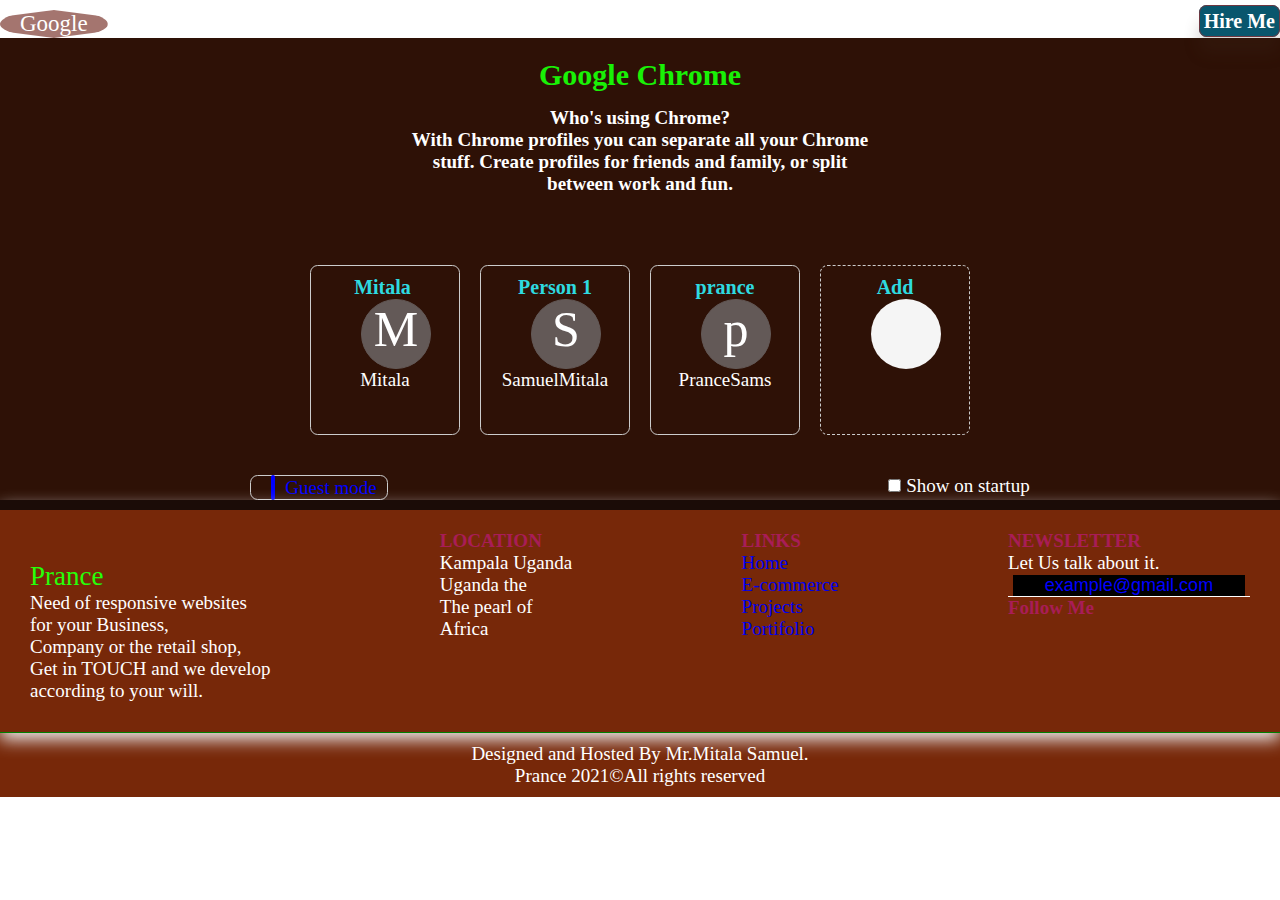
==== index.html @ e4475c05 "Add files via upload" ====
<!DOCTYPE html>
<html lang="en">

<head>
  <meta property="og:url" content="image/mi.jpg">
  <meta property="og:site" content="Were Samson">
  <meta property="og:title" content="https://www.weresamson.me">
  <link rel="stylesheet" href="prance.css">
  <meta charset="UTF-8">
  <meta http-equiv="X-UA-Compatible" content="IE=edge">
  <meta name="viewport" content="width=device-width, initial-scale=1.0">
  <title>Document</title>
  <link rel="stylesheet" href="https://use.fontawesome.com/releases/v5.15.4/css/all.css"
    integrity="sha384-DyZ88mC6Up2uqS4h/KRgHuoeGwBcD4Ng9SiP4dIRy0EXTlnuz47vAwmeGwVChigm" crossorigin="anonymous">
  <link href="css/fontawesome-all.css" rel="stylesheet">
</head>

<body>
  <div class="navbar">
    <div class="bars">Google</div>
    <div id="mySidenav" class="sidenav">
      <div class="close">
        <a href="javascript:void(0)" onclick="closeNav()">&times;</a>
      </div>
      <ul>
        <dl>
          <a class="menu-links" href="land.html">HOME</a>
        </dl>
        <dl>
          <a class="menu-links" href="port.html">PORTIFOLIO</a>
        </dl>
        <dl>
          <a class="menu-links" href="project.html">WORK</a>
        </dl>
        <a id="h1" href="sign.html" class="btn1">Hire Me</a><br>
        </a>
        </dl>
      </ul>
    </div>
    <span onclick="openNav()">
      <img class="sv" src="bars.svg" alt="" height="30px">
    </span>
    <div class="menu">
      <div class="links">
        <ul>
          <dl>
            <a class="menu-links" href="land.html">HOME</a>
          </dl>
          <dl>
            <a class="menu-links" href="#shop" id="#about">SHOP</a>
          </dl>
          <dl>
            <a class="menu-links" href="#delivery" id="#services">DELIVERY</a>
          </dl>
          <dl>
            <a class="menu-links" href="#about">ABOUT</a>
          </dl>
          <dl>
            <a class="menu-links" href="#contact" id="#contact">CONTACT</a>
          </dl>
          <dl>
            <a id="h1" href="#footer" class="btn1">Hire Me</a><br>
            </a>
          </dl>
        </ul>
      </div>
    </div>
  </div>
  <!-- end nav -->
  <div class="google">
    <i class="fa fa-facebook"></i>
    <div class="container1">
      <h3>Google Chrome</h3>
      <div class="google1">
        <i class="fas fa-chrome"></i>
        <section class="p2">
          <h1> Who's using Chrome?</h1>
          <p>With Chrome profiles you can separate all your Chrome stuff.
            Create profiles for friends and family, or
            split between work and fun.</p>
        </section>
      </div>
      <div class="google2">
        <section class="g">
          <section id="fas">
            <img class="fas" src="image/circle.svg" alt="">
            <img src="image/circle.svg" alt="">
            <img src="image/circle.svg" alt="">
          </section>
          <h2>Mitala</h2>
          <div class="log1" style="height: 70px;width: 70px;">M</div>
          <p>Mitala</p>
        </section>
        <section class="g">
          <section id="fas">
          </section>
          <h2>Person 1</h2>
          <div class="log1" style="height: 70px;width: 70px;">S</div>
          <p>SamuelMitala</p>
        </section>
        <section class="g">
          <h2>prance</h2>
          <div class="log1" style="height: 70px;width: 70px;">p</div>
          <p>PranceSams</p>
        </section>
        <section class="g1">
          <h2>Add</h2>
          <div class="log3">
          </div>
        </section>
      </div>
      <div class="g7">
        <section>
          <p class="go1">
            <i class="fas fa-user" id="fa"></i>
            <font>Guest mode</font>
          </p>
        </section>
        <section class="go2">
          <p><input type="checkbox"> Show on startup</p>
        </section>
      </div>
    </div>
    <!----------- footer------------------ -->
    <div class="footer" id="footer">
      <div class="footer1">
        <section>
          <span>
            <i class="fas fa-trophy"></i> <br>
            Prance</span>
          <P>
            Need of responsive websites <br>
            for your Business,
            <br> Company or the retail shop, <br>
            Get in TOUCH and we develop
            <br> according to your will.
          </P>
        </section>
        <section>
          <h2 class="h2">
            LOCATION
          </h2>
          <P>
            Kampala Uganda
          </P>
          <p>Uganda the <br>
            The pearl of <br>
            Africa</p>
        </section>
        <section>
          <h2 class="h2">
            LINKS
          </h2>
          <dl>
            <a class="menu-link" href="land.html" id="#home">Home</a>
          </dl>
          <dl>
            <a href="barbie.html" target="_blank" rel="noopener noreferrer">E-commerce</a>
          </dl>
          <dl>
            <a href="java.html" target="_blank" rel="noopener noreferrer">Projects</a>
          </dl>
          <dl>
            <a class="menu-link" href="port.html" target="_blank" rel="noopener noreferrer">
              Portifolio
            </a>
          </dl>
        </section>
        <section>
          <h2 class="h2">
            NEWSLETTER
          </h2>
          <p>Let Us talk about it.</p>
          </p>
          <i class="fa fa-envelope" id="arrow"></i>
          <input type="email" value="example@gmail.com" class="in">
          <i class="fa fa-arrow-right" id="arrow"></i>
          <hr color="white" size="1px">
          <ul class="follow-me">
            <h4 class="h2">Follow Me</h4>
            <dl class="follow">
              <a href="">
                <i class="fab fa-facebook"></i>
              </a>
            </dl>
            <dl class="follow">
              <a href="https://twitter.com/home?utm_source=homescreen&utm_medium=shortcut" target="_blank"
                rel="noopener noreferrer">
                <i class="fab fa-twitter"></i>
              </a>
            </dl>
            <dl class="follow">

              <a href="https://github.com/mitalasam/portifolio" target="_blank" rel="noopener noreferrer">
                <i class="fab fa-github"></i>
              </a>
            </dl>
            <dl class="follow">
              <a href="http://wa.me/message/7HZEAZAS34YTB1" target="_blank" rel="noopener noreferrer">
                <i class="fab fa-whatsapp"></i>
              </a>
            </dl>
          </ul>
        </section>
      </div>
      <hr color="green" size="1px">
      <p class="fo">
        Designed and Hosted By Mr.Mitala Samuel.
        <br> Prance 2021&copy;All rights reserved</h4>
    </div>
  </div>
  <script src="port.js"></script>
</body>

</html>
---- prance.css ----
/*--------------------------company---------------------------*/
*{
box-sizing: border-box;
margin: 0;
padding: 0;
scroll-behavior: smooth;
scroll-padding-top: 2rem;
list-style: none;
text-decoration: none;
font-size: 19px;
}
/* -----------------navbar------------------ */
.navbar{
   width: 100%;
   padding: 10px 0px;
   display: flex;
   justify-content: space-between;
   }
   .sv{
   display: none;
   }
   /*---------- menu-------- */
   .sidenav{
   height: 0%;
   width: 100%;
   position: fixed;
   z-index: 1;
   top: 0;
   left: 0;
   color: red;
  background: #0e0e0df3; /* Black background with 0.5 opaity---*/
   overflow-y: hidden;
   transition: 1s;
   }
   .sidenav .closebtn{
   position: absolute;
   top: 20px;
   right: 45px;
   }
   .sam1{
      width: 150px;
       height: 150px;
       border-radius: 50%;
     }
   /* -------------menu------- */
   .links ul{
   color: white;
   display: flex;
   }
   .menu-links{
   font-weight: bolder;
   font-family: 'Franklin Gothic Medium', 
   'Arial Narrow', Arial, sans-serif;
   width: 100%;
   margin: 10px;
   color: white;
   font-size: 16px;
   border-radius: 0.4rem;
   padding: 5px 20px;
   }
   .h3{
      color: rgb(77, 200, 184);
      font-size: 28px;
      font-weight: bolder;
      border: 1px solid wheat;
      text-align: center;
   }
   .menu-links:hover{
      color: white;
      margin: 10px;
      background: rgb(8, 8, 8); /* Fallback color */
      background: rgba(165, 6, 152, 0.6); /* Black background with 0.5 opaity---*/
      }
   .sv{
   cursor: pointer;
   }
/*---------------------home----------*/
.home{
font-size: 19px;
display: grid;
width: 100%;
color: white;
background-image: linear-gradient(to bottom,
rgb(118, 119, 119) 20%,rgb(38, 247, 230) 50%,rgb(0, 204, 255) 100%);
}
.hype{
   height: 410px;
   width: 400px;
   border-radius: 50%;
   color: white;
   font-family: 'Franklin Gothic Medium', 
'Arial Narrow', Arial, sans-serif;
   padding: 35px;
   background-color: white;
   }
.experience{
padding: 10px;
margin-left: 0px;
background: rgb(243, 240, 240);
 background: rgba(3, 5, 5, 0.5);
}
.box2 {
   background: rgb(243, 240, 240);
   background: rgba(177, 17, 17, 0.5);
   align-items: center;
   padding: 10px;
  color: white;
   width: 435px;
   font-size: 19px;
   }
 .box1{
    align-items: center;
    background-image: url(image/ecom.webp);
    background-repeat: no-repeat;
    background-size: cover;
   height: 700px;
 }
    .section {
      background: rgb(0, 0, 0); /* Fallback color */
      background: #07070780; /* Black background with 0.5 opacity */
      position: absolute;
       color: white;
       height: 700px;
       font-size: 20px;
      width: 100%;
      padding: 20px;
    }
.left{
width: 100%;
padding: 10px;
justify-content: space-between;
display: flex;
transition: all 0.8s;
}
/* ------------------contact----------------- */
.contact{
   width: 100%;
   justify-content: center;
  }
 .contact1{
   background-color: rgb(252, 245, 245);
   color: #a813ad;
   box-shadow: 0px 8px 16px 0px rgb(230, 220, 210);
  display: flex;
  width: 100%;
  justify-content: space-between;
  color: black;
  font-size: 20px;
  text-align: center;
  }
  .name{
    width: 50%;
   background-color: rgb(252, 245, 245);
  }
  .submit{
    width: 50%;
   background-color: rgb(252, 245, 245);
  }
.input{
height: 30px;
text-align: center;
color: blue;
outline: none;
border: none;
background-color: black;
font-size: 18px;
box-shadow: 0px 8px 16px 0px rgb(29, 23, 18);

border: none;
background-color: white;
outline: none;
font-size: 18px;
width: 250px;

}

.input1{
background-color: black;
text-align: center;
color: blue;
outline: none;
border: none;
font-size: 19px;
box-shadow: 0px 8px 16px 0px rgb(126, 109, 96);
}
.headings{
padding: 20px;
font-size: 24px;
color: rgb(168, 29, 87);
text-align: center;
}
.l{
   -webkit-clip-path: polygon(50% 0%, 100% 25%, 100% 75%, 50% 100%, 0% 75%, 0% 25%); 
    clip-path: polygon(50% 0%, 100% 25%, 100% 75%, 50% 100%, 0% 75%, 0% 25%);
   border-radius: 50%;
   font-family: 'Franklin Gothic Medium', 
   'Arial Narrow', Arial, sans-serif;
padding: 5px;
   width: 120px;
  text-align: center;
   border: 3px solid white;
}
.h1{
   font-family: 'Franklin Gothic Medium', 
   'Arial Narrow', Arial, sans-serif;
   color: rgb(41, 178, 212);
   font-size: 25px;
   text-align: center;
}
.h{
   color: tomato;
}

span{
   font-size: 27px;
   color: rgb(38, 255, 9);
}
.see{
font-size: 4rem;
color: rgb(226, 72, 218);
padding: 10px;
}
.btn{
   border-radius: 0.4rem;
   width: 100px;
   padding: 4px;
   font-size: 20px;
   color: white;
   font-weight: bolder;
   border: 1px solid pink;
   box-shadow: 0px 17px 16px 0px rgba(65, 44, 31, 0.2);
   }
.btn:hover{
border-radius: 0.4rem;
background-color: rgb(37, 46, 44);
color: rgb(58, 21, 14);
}
.btn1{   
border-radius: 0.4rem;
width: 100px;
background-color: rgb(9, 86, 109);
padding: 4px;
font-size: 20px;
color: white;
font-weight: bolder;
border: 1px solid rgb(112, 55, 65);
box-shadow: 0px 17px 16px 0px rgba(65, 44, 31, 0.2);

}
.btn1:hover{
box-shadow: 0px 8px 16px 0px rgba(34, 19, 247, 0.2);
background-color: rgb(37, 206, 228);
transition: 0.4s all ease-in-out;
border-radius: 0.4rem;
color: rgb(131, 24, 24);
}
/* ---------------------footer------------------------------------- */
.footer{
   font-size: 18px;
color: white;
width: 100%;
display: grid;
background: rgb(0, 0, 0); /* Fallback color */
background: #07070780; /* Black background with 0.5 opacity */
}
.fo{
text-align: center;
padding: 10px;
}
.footer1{
justify-content: space-between;
display: flex;
padding: 30px;
color: white;
box-shadow: 0px 8px 16px 0px rgb(235, 232, 234);
}
.pro{
width: 50px;
}
.in{
border: none;
color: blue;
background-color: black;
outline: none;
text-align: center;
font-size: 18px;
}
.images{
   margin: 20px;
}
.img{
   width: 400px;
}
.h{
   font-size: 28px;
   padding-left: 30px;
   color: red;
   text-align: center;
}
.h2{
font-size: 19px;
color: rgb(168, 29, 87);

}
.follow-me{
border-radius: 20px;
display: flex;
}
.follow {
margin: 10px;
color: whitesmoke;
padding: 4px;
display: flex;
}
.follow a{
color: whitesmoke;
border-radius: 15px;
box-shadow: 0px 5px 3px 0px rgb(9, 5, 240);
}
.follow a:hover{
color: rgb(245, 181, 7);
}
/* ------------------google---------------- */
.google{
   background-color: rgb(230, 72, 10);
   }
   .google1{
   display: grid;
   justify-content: center;
   }
   h3{
      color: rgb(25, 241, 6);
      padding: 10px;
      text-align: center;
      font-size: 30px;
   }
   .p2{
   color: white;
   padding-bottom: 30px;
   font-size: 1rem;
   margin-left: 400px;
   margin-right: 400px;
   text-align: center;
   font-weight: bolder;
   }
   .google2{
   display: flex;
   padding: 30px;
   justify-content: center;
   }
   .g{
   border: 1px solid #ccc;
   border-radius: 0.4rem;
   padding: 10px;
   margin: 10px;
   width: 150px;
   height: 170px;
   justify-content: center;
   text-align: center;
   }
   .g7{
   display: flex;
   justify-content: space-around;
   }
   
   .log{
 font-size: 20px;
 font-family: 'Franklin Gothic Medium', 
 'Arial Narrow', Arial, sans-serif;
font-weight: bolder;
   }
   .log1{
   margin-left: 40px;
   font-size: 50px;
   background-color: rgb(99, 89, 87);
   font-weight: 500;
   border: 1px solid  rgb(99, 89, 87);
   border-radius: 50px;
   color: white;
   }
   .log2 p{
color: white;
      }
   .log2{
   border-radius: 70px;
   }
   .go1{
   border: 1px solid #ccc;
   border-radius: 0.4rem;
   font-weight: 500;
   text-align: center;
   justify-content: center;
   display: block;
   font-size: 20px;
   padding-left: 20px;
   }
   #fa{
   color: white;
   width: 25px;
   padding: 2px;
   height: 25px;
   border-radius: 30px;
   background-color: blue;
   }
   font{
   color: blue;
   padding: 10px;
   }
   #fas{
   float: right;
   display: flex;
   flex-direction: column;
   justify-content: space-between;
   }
   .fas{
   width: 5px;
   height: 5px;
   font-weight: 200;
   color: rgb(175, 10, 10);
   }
   .log3{
   border: none;
   border-radius: 70px;
   background-color: whitesmoke;
   height: 70px;
   width: 70px;
   margin-left: 40px;
   }
   .log4{
   color: tomato;
   }
   .g1{
      color: white;
   border: 1px dashed #ccc;
   border-radius: 0.4rem;
   padding: 10px;
   margin: 10px;
   width: 150px;
   height: 170px;
   justify-content: center;
   text-align: center;
   }
   h2{
      color: rgb(46, 218, 224);
   font-weight: bolder;
   font-size: 20px;
   font-family: Georgia, 'Times New Roman', Times, serif; 
   }
   .go2{
   font-size: 17px;
   font-weight: 200;
   color: white;
   }
   /* ------------clock---------- */
   .bars{
      background: rgb(8, 8, 8); /* Fallback color */
      background: rgba(104, 25, 15, 0.6); /* Black background with 0.5 opaity---*/
    padding: 1px 20px;
    border-radius: 60%;
    color: white;
    font-size: 23px;
    cursor: pointer;
    webkit-clip-path: polygon(50% 0%, 100% 25%, 100% 75%, 50% 100%, 0% 75%, 0% 25%);
    clip-path: polygon(50% 0%, 100% 25%, 100% 75%, 50% 100%, 0% 75%, 0% 25%);
    }
   .frame{
   text-align: center;
   background-image: linear-gradient(to right,rgb(113, 167, 51) 10%, rgb(204, 204, 28) 40%,rgb(209, 145, 145) 60%, rgb(99, 228, 99));
   padding: 30px;
   color: white;
   border: 9px groove rgb(219, 135, 8);
   align-items: center;
   }
   /*--------------- music------------ */
   .container{
   margin: 0;
   width: 100%;
   background-image: url(image/music2.jpeg);
   background-repeat: no-repeat;
   background-size: cover;
   background-position: center;
   }
   .container1{
      height: 100%;
      justify-content: space-between;
      background: #000000; /* Fallback color */
      background: #070606d3; /* Black background with 0.5 opacity */
      position: static;
       color: white;
       font-size: 20px;
      width: 100%;
      padding: 10px 0px;
      margin: -10px 0px -10px;
      }
   .real{
   font-size: 60px;
   color: white;
   letter-spacing: 1px;
   }
   #icon{
   width: 80px;
   cursor: pointer;
   }
   .Music{  
   top: 0px;
   display: flex;
   justify-content: space-between;
   padding: 30px;
   }
   .play{
   padding: 50px;
   font-size: 30px;
   color: white;
   font-weight: 200;
   padding: 30px;
   }
/*-----------end@media-------------- */
@media (max-width: 960px) {
   .navbar{
      width: 100%;
      overflow: hidden;
      display: flex;
      justify-content: space-between;
      text-align: center;
      }
      .sv{
      display: block;
      float: right;
      margin: 3px 25px;
      color: white;
      }
      .menu{
      display: none;
      }
      .close{
      color: #aaa;
      display: block;
      font-size: 38px;
      font-weight: bolder;
      }
      .close:hover,
      .close:focus
      {
      color: rgb(129, 15, 15);
      text-decoration: none;
      cursor: pointer;
      }
      .menu-links{
        text-align: justify;
      font-size: 18px;
      font-family: 'Franklin Gothic Medium', 
      'Arial Narrow', Arial, sans-serif;
      display: grid;
      border: none;
      }
      .menu-links:hover{
        text-align: center;
      color: rgb(255, 72, 0);
      transition: 0.5s all ease-in-out;
      }
.left{
   display: grid;
   padding: 0px;
}
.box2 {
   background: rgb(243, 240, 240);
   background: rgba(177, 17, 17, 0.5);
   color: white;
   font-size: 19px;
   width: 400px;
   }
.home{
padding-left: 40px;
}
.img{
width: 400px;
padding: 20px;
}
.see{
   font-size: 35px;
}
.container{
   margin: 0;
   /* background-image: url(image/music1.jpeg); */
   width: 100%;
   background-image: url(image/music2.jpeg);
   background-repeat: no-repeat;
background-origin: content-box;
   background-position: center;
   }
.experience{
  width: 370px;
 color: white;
 background: rgb(243, 240, 240);
 background: rgba(3, 5, 5, 0.5);
 padding: 90px;
 }
 .container1{
height: 100%;
}
 .box{
    padding: 0px;
 }
 .hype{
  height: 410px;
  width: 400px;
  border-radius: 50%;
  color: white;
  padding: 35px 10px;
  }
   /* ------------------contact----------------- */
.contact1{
   background-color: white;
   display: grid;
   margin: auto;
   width: 100%;
   align-items: center;
   text-align: center;
   }
   .contact{
    background-color: white;
    display: grid;
    color: rgb(112, 22, 22);
    margin: auto;
    }
    .name{
      color: rgb(122, 107, 107);
      padding: 10px;
      width: 100%;
     background-color: rgb(252, 245, 245);
    }
    .submit{
      width: 100%;
     background-color: rgb(252, 245, 245);
    }
/* -----------------footer----------- */
.footer1{
width: 100%;
display: grid;
color: white;
}
.google2{
display: grid;
padding: 30px;
justify-content: center;
}
.p2{
padding-bottom: 30px;
font-size: 1rem;
margin-left: 10px;
margin-right: 10px;
justify-content: center;
font-weight: bolder;
}
.l{
   margin: auto 40px;
}
.Music{ 
display: flex;
flex-direction: column;
margin-bottom: 40px;
}
#clock{
margin: 30px 10px;
}
}
    /* The Modal (background) */
    .modal {
      display: none; /* Hidden by default */
      position: fixed; /* Stay in place */
      z-index: 1; /* Sit on top */
      left: 0;
      top: 0;
      width: 100%; /* Full width */
      height: 100%; /* Full height */
      overflow: auto; /* Enable scroll if needed */
       padding-top: 60px;
      
      }
      
      /* Modal Content/Box */
      .modal-content {
       background: linear-gradient(to right top,
       #65dfc9,#6cdbeb);
         margin: 5px auto; /* 15% from the top and centered */
      border: 1px solid #888;
      width: 80%; /* Could be more or less, depending on screen size */
      }
      
      /* The Close Button */
      .close {
      /* Position it in the top right corner outside of the modal */
      position: absolute;
      right: 25px;
      top: 0;
      color: #000;
      font-size: 35px;
      font-weight: bold;
      }
      #arrow{
         color: white;
         padding-left: 5px;
         cursor: pointer;
      }
      #arrow:hover{
         padding-left: 15px;
      }
      /* Close button on hover */
      .close:hover,
      .close:focus {
      color: red;
      cursor: pointer;
      }
      
      /* Add Zoom Animation */
      .animate {
      -webkit-animation: animatezoom 0.6s;
      animation: animatezoom 0.6s
      }
      
      @-webkit-keyframes animatezoom {
      from {-webkit-transform: scale(0)}
      to {-webkit-transform: scale(1)}
      }
      
      @keyframes animatezoom {
      from {transform: scale(0)}
      to {transform: scale(1)}
      }
     
      .row {
       display: -ms-flexbox; /* IE10 */
       display: flex;
       -ms-flex-wrap: wrap; /* IE10 */
       flex-wrap: wrap;
       margin: 0 -16px;
     }
     
     .col-25 {
       -ms-flex: 25%; /* IE10 */
       flex: 25%;
     }
     
     .col-50 {
       -ms-flex: 50%; /* IE10 */
       flex: 50%;
     }
     
     .col-75 {
       -ms-flex: 75%; /* IE10 */
       flex: 75%;
     }
     
     .col-25,
     .col-50,
     .col-75 {
       padding: 0 16px;
     }
     .contain {
      padding: 5px 20px 15px 20px;
       border: 1px solid lightgrey;
       border-radius: 3px;
     }
     input[type=text] {
       width: 100%;
       margin-bottom: 20px;
       padding: 12px;
       border: 1px solid #ccc;
       border-radius: 3px;
     }
     label {
       margin-bottom: 10px;
       display: block;
     }
     .icon-container {
       margin-bottom: 20px;
       padding: 7px 0;
       font-size: 24px;
     }
   span.price {
       float: right;
       color: grey;
     }
     
     /* Responsive layout - when the screen is less than 800px wide, make the two columns stack on top of each other instead of next to each other (and change the direction - make the "cart" column go on top) */
     @media (max-width: 800px) {
       .row {
         flex-direction: column-reverse;
       }
       .col-25 {
         margin-bottom: 20px;
       }
     }
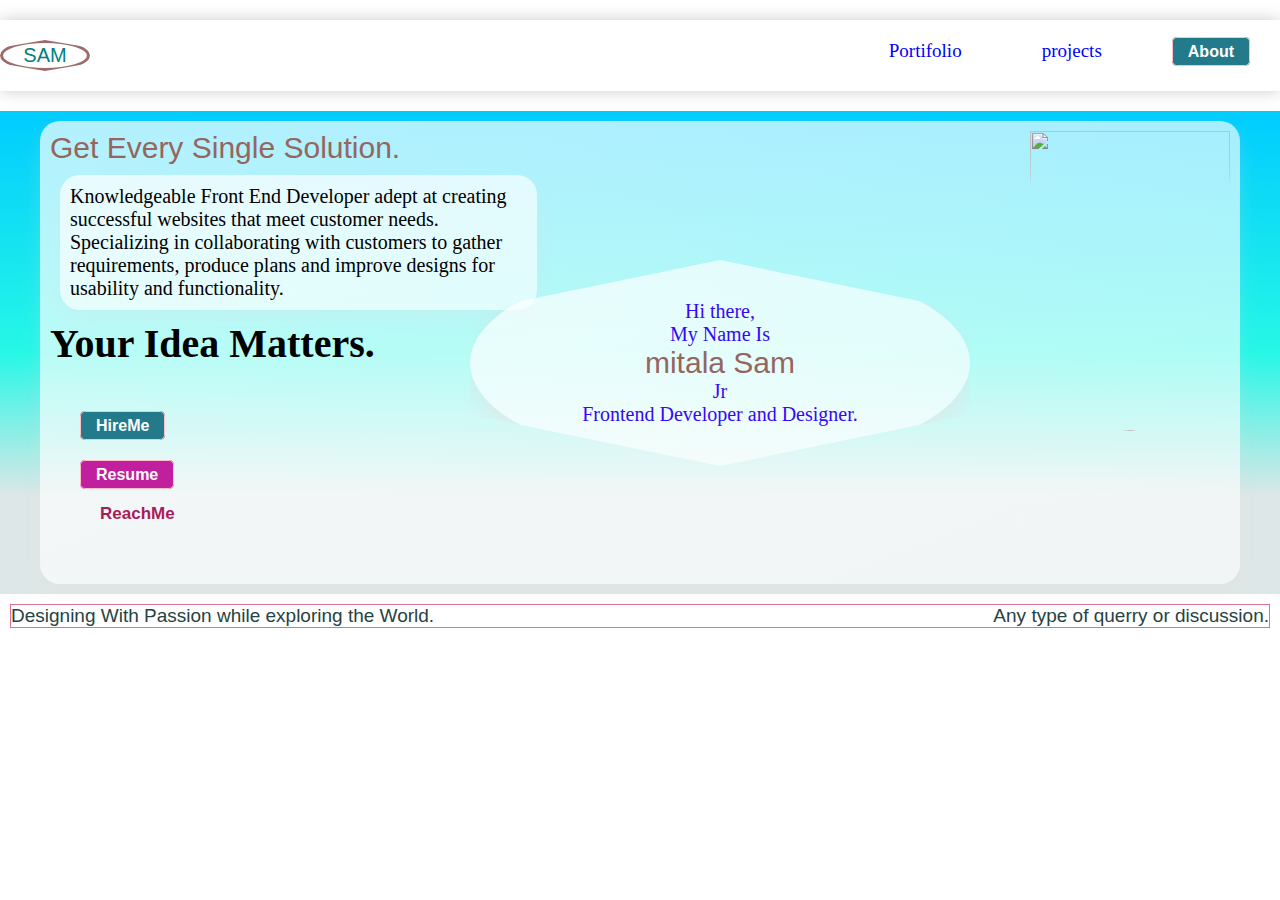
==== commit 03d92bcd: "Rename land.html to index.html" ====
--- a/index.html
+++ b/index.html
@@ -2,185 +2,116 @@
 <html lang="en">
 
 <head>
-  <meta property="og:url" content="image/mi.jpg">
-  <meta property="og:site" content="Were Samson">
-  <meta property="og:title" content="https://www.weresamson.me">
-  <link rel="stylesheet" href="prance.css">
   <meta charset="UTF-8">
   <meta http-equiv="X-UA-Compatible" content="IE=edge">
   <meta name="viewport" content="width=device-width, initial-scale=1.0">
-  <title>Document</title>
+  <title>Mitala Samuel.com</title>
+  <link rel="stylesheet" href="port.css">
   <link rel="stylesheet" href="https://use.fontawesome.com/releases/v5.15.4/css/all.css"
     integrity="sha384-DyZ88mC6Up2uqS4h/KRgHuoeGwBcD4Ng9SiP4dIRy0EXTlnuz47vAwmeGwVChigm" crossorigin="anonymous">
-  <link href="css/fontawesome-all.css" rel="stylesheet">
 </head>
 
 <body>
-  <div class="navbar">
-    <div class="bars">Google</div>
-    <div id="mySidenav" class="sidenav">
-      <div class="close">
-        <a href="javascript:void(0)" onclick="closeNav()">&times;</a>
-      </div>
+  <div class="header">
+    <div class="l"> SAM
+    </div>
+    <div class="link">
       <ul>
+        <li>
+          <a class="menu-link" class="menu-links:active" href="port.html" target="_blank"
+            rel="noopener noreferrer">Portifolio</a>
+        </li>
+        <li>
+          <a class="menu-link" href="project.html" target="_blank" rel="noopener noreferrer">projects</a>
+        </li>
         <dl>
-          <a class="menu-links" href="land.html">HOME</a>
-        </dl>
-        <dl>
-          <a class="menu-links" href="port.html">PORTIFOLIO</a>
-        </dl>
-        <dl>
-          <a class="menu-links" href="project.html">WORK</a>
-        </dl>
-        <a id="h1" href="sign.html" class="btn1">Hire Me</a><br>
-        </a>
+          <a id="h1" href="about.html" target="_blank" rel="noopener noreferrer" class="btn1">About</a><br>
+          </a>
         </dl>
       </ul>
     </div>
-    <span onclick="openNav()">
-      <img class="sv" src="bars.svg" alt="" height="30px">
-    </span>
-    <div class="menu">
-      <div class="links">
-        <ul>
-          <dl>
-            <a class="menu-links" href="land.html">HOME</a>
-          </dl>
-          <dl>
-            <a class="menu-links" href="#shop" id="#about">SHOP</a>
-          </dl>
-          <dl>
-            <a class="menu-links" href="#delivery" id="#services">DELIVERY</a>
-          </dl>
-          <dl>
-            <a class="menu-links" href="#about">ABOUT</a>
-          </dl>
-          <dl>
-            <a class="menu-links" href="#contact" id="#contact">CONTACT</a>
-          </dl>
-          <dl>
-            <a id="h1" href="#footer" class="btn1">Hire Me</a><br>
-            </a>
-          </dl>
-        </ul>
-      </div>
-    </div>
   </div>
-  <!-- end nav -->
-  <div class="google">
-    <i class="fa fa-facebook"></i>
-    <div class="container1">
-      <h3>Google Chrome</h3>
-      <div class="google1">
-        <i class="fas fa-chrome"></i>
-        <section class="p2">
-          <h1> Who's using Chrome?</h1>
-          <p>With Chrome profiles you can separate all your Chrome stuff.
-            Create profiles for friends and family, or
-            split between work and fun.</p>
-        </section>
-      </div>
-      <div class="google2">
-        <section class="g">
-          <section id="fas">
-            <img class="fas" src="image/circle.svg" alt="">
-            <img src="image/circle.svg" alt="">
-            <img src="image/circle.svg" alt="">
-          </section>
-          <h2>Mitala</h2>
-          <div class="log1" style="height: 70px;width: 70px;">M</div>
-          <p>Mitala</p>
-        </section>
-        <section class="g">
-          <section id="fas">
-          </section>
-          <h2>Person 1</h2>
-          <div class="log1" style="height: 70px;width: 70px;">S</div>
-          <p>SamuelMitala</p>
-        </section>
-        <section class="g">
-          <h2>prance</h2>
-          <div class="log1" style="height: 70px;width: 70px;">p</div>
-          <p>PranceSams</p>
-        </section>
-        <section class="g1">
-          <h2>Add</h2>
-          <div class="log3">
+  <div class="para1">
+    Hi there, <br> My Name Is <br>
+    <span> mitala Sam</span><br>Jr <br>
+    Frontend Developer and Designer.
+  </div>
+
+  <div class="main">
+    <section class="co">
+      <section>
+        <span>
+          Get Every Single Solution.
+        </span><br>
+        <p class="co">
+          Knowledgeable Front End Developer adept at creating <br>
+          successful websites that meet customer needs. <br>
+          Specializing in collaborating with customers to gather <br>
+          requirements, produce plans and improve designs for <br>
+          usability and functionality. <br>
+        <h1><s>Your Idea Matters.</s></h1>
+        <br>
+        </p>
+        <br>
+        <dl>
+          <a class="btn1" onclick="document.getElementById('id01').style.display='block'">HireMe</a>
+          <div id="id01" class="modal">
+            <span onclick="document.getElementById('id01').style.display='none'" class="close"
+              title="Close Modal">&times;</span>
+            <form class="modal-content animate" action="form.html">
+               <div class="container">
+                <div class="contact" id="contact">
+                  <h2 class="headings">Get in Touch</h2>
+                  <div class="contact1">
+                    <section class="submit">
+                      <img src="image/sam.png" alt="" class="sam1">
+                      <br>
+                      <p>Mitala Sam</p><br>
+                      <h3><span>Jr <br> Frontend <br> Developer</span></h3>
+                      <p>Kampala Uganda</p>
+                      Call: <a href="tel:+256708454152 ">+256708454152 </a><br>
+                       <a href="mailto:mitalasamuel5@gmail.com">mitalasamuel5@gmail.com</a> <br><br>
+                    </section>
+                    <section class="name">
+                      <form id="frm1" action="form.html" method="get">
+                        <h1 class="h1">Message Me</h1>
+                        <p>
+                          <i class="fas fa-user"></i>
+                          First-Name
+                        </p>
+                        <input type="text" class="input" placeholder="Nam" required><br><br>
+                        <p> <i class="fas fa-user"></i>
+                          Last-Name
+                        </p>
+                        <input type="text" class="input" placeholder="Jane" required><br><br>
+                        Password:
+                        </p>
+                        <input type="password" class="input" placeholder="******" required><br><br>
+                        Email
+                        </p>
+                        <input type="email" class="input" placeholder="abc@gmail.com" required><br><br>
+                        <section class="textarea">
+                          <textarea name="" id="" cols="20" rows="10" class="input1" placeholder="Feedback"></textarea>
+                        </section>
+                        <h1 class="psw">Forgot <a href="#">password?</a></>
+                        <input class="btn1" type="submit" value="submit">
+                      </form>
+                    </section>
+                  </div>
+                </div>
+                  <a type="button" onclick="document.getElementById('id01').style.display='none'" class="btn">Cancel</a>
+                </div>
+            </form>
           </div>
-        </section>
-      </div>
-      <div class="g7">
-        <section>
-          <p class="go1">
-            <i class="fas fa-user" id="fa"></i>
-            <font>Guest mode</font>
-          </p>
-        </section>
-        <section class="go2">
-          <p><input type="checkbox"> Show on startup</p>
-        </section>
-      </div>
-    </div>
-    <!----------- footer------------------ -->
-    <div class="footer" id="footer">
-      <div class="footer1">
-        <section>
-          <span>
-            <i class="fas fa-trophy"></i> <br>
-            Prance</span>
-          <P>
-            Need of responsive websites <br>
-            for your Business,
-            <br> Company or the retail shop, <br>
-            Get in TOUCH and we develop
-            <br> according to your will.
-          </P>
-        </section>
-        <section>
-          <h2 class="h2">
-            LOCATION
-          </h2>
-          <P>
-            Kampala Uganda
-          </P>
-          <p>Uganda the <br>
-            The pearl of <br>
-            Africa</p>
-        </section>
-        <section>
-          <h2 class="h2">
-            LINKS
-          </h2>
-          <dl>
-            <a class="menu-link" href="land.html" id="#home">Home</a>
-          </dl>
-          <dl>
-            <a href="barbie.html" target="_blank" rel="noopener noreferrer">E-commerce</a>
-          </dl>
-          <dl>
-            <a href="java.html" target="_blank" rel="noopener noreferrer">Projects</a>
-          </dl>
-          <dl>
-            <a class="menu-link" href="port.html" target="_blank" rel="noopener noreferrer">
-              Portifolio
-            </a>
-          </dl>
-        </section>
-        <section>
-          <h2 class="h2">
-            NEWSLETTER
-          </h2>
-          <p>Let Us talk about it.</p>
-          </p>
-          <i class="fa fa-envelope" id="arrow"></i>
-          <input type="email" value="example@gmail.com" class="in">
-          <i class="fa fa-arrow-right" id="arrow"></i>
-          <hr color="white" size="1px">
+        </dl> <button type="button">
+          <a href="MITALA SAMUEL 2.pdf" target="_blank" rel="noopener noreferrer" class="hire">
+            Resume
+          </a>
           <ul class="follow-me">
-            <h4 class="h2">Follow Me</h4>
+            <h4 class="h2">ReachMe</h4>
             <dl class="follow">
-              <a href="">
-                <i class="fab fa-facebook"></i>
+              <a href="https://www.linkedin.com/in/mitala-samuel-ab4258217" target="_blank" rel="noopener noreferrer">
+                <i class="fab fa-linkedin"></i>
               </a>
             </dl>
             <dl class="follow">
@@ -190,7 +121,6 @@
               </a>
             </dl>
             <dl class="follow">
-
               <a href="https://github.com/mitalasam/portifolio" target="_blank" rel="noopener noreferrer">
                 <i class="fab fa-github"></i>
               </a>
@@ -201,15 +131,27 @@
               </a>
             </dl>
           </ul>
-        </section>
-      </div>
-      <hr color="green" size="1px">
-      <p class="fo">
-        Designed and Hosted By Mr.Mitala Samuel.
-        <br> Prance 2021&copy;All rights reserved</h4>
+        </button>
+      </section>
+      <section>
+        <img class="sam" src="image/sam.png" alt="">
+      </section>
+    </section>
+
+    </section>
+  </div>
+  <div class="foot">
+    <div>
+      <p>Designing With Passion while exploring the World.</p>
+    </div>
+    <div>
+      <p>
+        Any type of querry or discussion.
+      </p>
     </div>
   </div>
   <script src="port.js"></script>
+  <script src="https://cdnjs.cloudflare.com/ajax/libs/gsap/3.8.0/gsap.min.js"></script>
 </body>
 
-</html>+</html>
--- a/port.css
+++ b/port.css
@@ -0,0 +1,1014 @@
+*{
+box-sizing: border-box;
+ margin: 0;
+ padding: 0;
+ scroll-behavior: smooth;
+ list-style: none;
+ text-decoration: none;
+ }
+body {
+  -ms-overflow-style: scrollbar;
+  overflow-y: scroll;
+  overscroll-behavior-y: none;
+  font-size: 19px;
+}
+/* -----------------navbar------------------ */
+.navbar{
+  width: 100%;
+  width: 100%;
+  padding: 0px;
+  display: flex;
+  flex-direction: row;
+  justify-content: space-between;
+  }
+  .sv{
+  display: none;
+  }
+  /*---------- menu-------- */
+  .sidenav{
+  height: 0%;
+  width: 100%;
+  position: fixed;
+  top: 0;
+  left: 0;
+  right: 0px;
+  color: red;
+ background: #161614f3; /* Black background with 0.5 opaity---*/
+  overflow-y: hidden;
+  transition: 1s;
+  }
+  .sidenav .closebtn{
+  position: absolute;
+  top: 20px;
+  right: 45px;
+  }
+       /* Slideshow container */
+       .slideshow-container {
+        max-width: 100%;
+        position: relative;
+        margin: auto;
+        height: 500px;
+      }
+      /* Caption text */
+      .text {
+        color: #c20f0f;
+        font-size: 18px;
+        padding: 8px 12px;
+        position: absolute;
+        bottom: 8px;
+        width: 100%;
+        text-align: center;
+      }
+  /* -------------menu------- */
+  .links ul{
+  color: white;
+  width: 100%;
+  display: flex;
+  padding: 25px 30px;
+  }
+  .menu-links{
+  font-weight: bolder;
+  font-family: 'Franklin Gothic Medium', 
+  'Arial Narrow', Arial, sans-serif;
+  width: 100%;
+  color: white;
+list-style: lower-roman;
+  font-size: 16px;
+  margin: 30px;
+  border-radius: 0.3rem;
+  padding: 5px 15px ;
+  }
+  .menu-links:hover{
+     font-weight: bolder;
+     font-family: 'Franklin Gothic Medium', 
+     'Arial Narrow', Arial, sans-serif;
+     color: white;
+     background: rgb(8, 8, 8); /* Fallback color */
+     background-color: rgb(34, 122, 138);
+    }
+ .sam1{
+  width: 150px;
+   height: 200px;
+   border-radius: 50%;
+ }
+/* -----------------------land -------------*/
+.main{
+  border-radius: 0px 40px 0px -10px;
+  background-image: linear-gradient(to top,
+   rgb(222, 231, 231) 20%,rgb(38, 247, 230) 50%,rgb(0, 204, 255) 100%);
+  font-size: 17px;
+  padding: 0px 30px;
+  justify-content: space-between;
+  margin: 0px;
+width: 100%;
+display: flex;
+flex-direction: row;
+font-size: 20px;
+}
+ .header{
+background-color: white;
+padding: 20px 0px;
+margin: 20px auto;
+box-shadow: 0px 0px 16px 0px rgb(202, 207, 207);
+font-size: 20px;
+display: flex;
+justify-content: space-between;
+}
+.l{
+  -webkit-clip-path: polygon(50% 0%, 100% 25%, 100% 75%, 50% 100%, 0% 75%, 0% 25%); 
+   clip-path: polygon(50% 0%, 100% 25%, 100% 75%, 50% 100%, 0% 75%, 0% 25%);
+  border-radius: 50%;
+  font-family: 'Franklin Gothic Medium', 
+  'Arial Narrow', Arial, sans-serif;
+padding: 1px;
+color: teal;
+  width: 90px;
+ text-align: center;
+  border: 3px solid rgb(156, 108, 108);
+}
+.para1{
+  webkit-clip-path: polygon(50% 0%, 100% 25%, 100% 75%, 50% 100%, 0% 75%, 0% 25%);
+  clip-path: polygon(50% 0%, 100% 25%, 100% 75%, 50% 100%, 0% 75%, 0% 25%);
+  font-size: 17px;
+  color: rgb(52, 8, 248);
+  background: linear-gradient(to right bottom,
+  rgba(255, 255 ,255, 0.7),rgba(255, 255 ,255, 0.6));
+   box-shadow: 0px 10px 20px 0px rgba(230, 220, 220, 0.459);
+     position: absolute;
+    padding: 40px;
+    top: 260px;
+    text-align: center;
+    width: 500px;
+    left: 470px;
+    border-radius: 50%;
+    font-size: 20px;
+  }
+.link{
+  justify-content: space-between;
+}
+.link ul{
+  display: flex;
+  top: 0px;
+  right: 0px;
+  font-size: 19px;
+}
+  .link ul li{
+    justify-content: space-between;
+    }
+  .foot{
+    margin: 10px;
+    justify-content: space-between;
+    background-color: white;
+    color: rgb(39, 66, 66);
+display: flex;
+border: 1px solid palevioletred;
+    font-family: 'Franklin Gothic Medium', 
+    'Arial Narrow', Arial, sans-serif;
+  }
+  .sam{
+    width: 200px;
+    height: 300px;
+    border-radius: 0% 0% 135% 135% / 0% 0% 255% 255% ; 
+  }
+  .i{
+    border-radius: 70%;
+    width: 30px;
+    height: 30px;
+    align-items: center;
+  }
+/*---------------------- home starts------------------ */
+.box1{
+height: 800px;
+  align-items: center;
+  background-size: 100%;
+  background-image: url(image/mitala.jpg);
+  background-size: cover;
+  background-position: center;
+  width: 100%;
+  background-repeat: no-repeat;
+}
+.section {
+  height: 800px;
+  justify-content: space-between;
+  background: rgb(0, 0, 0); /* Fallback color */
+  background: #07060680; /* Black background with 0.5 opacity */
+  position: static;
+   color: white;
+   font-size: 20px;
+  width: 100%;
+  padding: 10px 0px;
+  margin: -10px 0px -10px;
+}
+ .b{
+   width: 270px;
+ }
+ .img1{
+   margin: -20px -20px 10px 50px;
+   width: 400px;
+   height: 500px;
+    border-radius: 50%;
+  }
+ .img{
+   width: 250px;
+   height: 250px;
+ }
+ .img:hover{
+      background-position: left bottom;
+    color: white;
+    border: none;
+    padding: 20px;
+    box-shadow: 0px 30px 20px rgb(12, 11, 10);
+    transition: 0.9s all ease-in-out;
+  }
+  span{
+   color: rgb(148, 102, 94);
+   cursor: pointer;
+   font-size: 30px;
+   padding: 40px 0px;
+   font-family: 'Franklin Gothic Medium', 
+   'Arial Narrow', Arial, sans-serif;
+ }
+  button .hire {
+  border-radius: 0.4rem;
+background-color: rgb(192, 31, 157);
+font-size: 16px;
+border-radius: 0.3rem;
+padding: 5px 15px ;
+font-weight: bolder;
+color: white;
+border: 1px solid pink;
+}
+button .hire:hover{
+  color: white;
+  transition: 0.3s all ease-in-out;
+  border-radius: 0.4rem;
+  box-shadow: 0px 8px 16px 80px rgba(29, 180, 180, 0.678);
+  background: linear-gradient(to right, rgb(87, 13, 13) 60%, rgb(5, 223, 194) 40%);
+  transition: all 0.5s;
+}
+button{
+  margin: 30px;
+  width: 0px;
+  border: none;
+  outline: none;
+  background-color: rgb(25, 221, 247);
+}
+.btn1{
+  font-size: 16px;
+  margin: 30px;
+  font-family: 'Franklin Gothic Medium', 
+   'Arial Narrow', Arial, sans-serif;
+  border-radius: 0.3rem;
+  padding: 5px 15px ;
+  color: white;
+  font-weight: bolder;
+  border: 1px solid pink;
+  background-color: rgb(34, 122, 138);
+}
+.btn1:hover{
+  color: rgb(214, 16, 16);
+  box-shadow: 0px 18px 16px 0px rgba(12, 9, 9, 0.2);
+  transition: 1.4s all ease;
+  border-radius: 0.4rem;
+  background-image: linear-gradient(to right,
+  rgb(222, 231, 231) 20%,rgb(38, 247, 230) 50%,rgb(0, 204, 255) 100%);
+}
+.tools{
+  display: block;
+  border: 1px solid rgb(209, 202, 195);
+}
+.follow-me{
+ border-radius: 20px;
+display: flex;
+}
+.follow {
+  margin: 0px;
+  color: rgb(251, 243, 243);
+  padding: 4px;
+ display: flex;
+ }
+.follow a{
+  color: #ffffff;
+  font-size: 20px;
+ border-radius: 15px;
+ box-shadow: 0px 5px 3px 0px rgb(9, 5, 240);
+}
+.follow a:hover{
+ color: rgb(245, 55, 7);
+}
+.headings{
+  font-size: 25px;
+  color: rgb(168, 29, 87);
+text-align: center;
+margin: 20px;
+}
+font{
+  font-weight: 700;
+    font-size: 2.5rem;
+    line-height: 3.25rem;
+    font-family: Arimo, sans-serif;
+}
+/* --------------aboutstart--------------- */
+.r{
+  width: 40px;
+  position: fixed;
+  margin: 140px 1390px;
+cursor: pointer;
+}
+.co{
+  background: linear-gradient(to right bottom,
+  rgba(255, 255 ,255, 0.7),rgba(255, 255 ,255, 0.6));
+   box-shadow: 0px 10px 20px 0px rgba(230, 220, 220, 0.2);
+  width: 100%;
+justify-content: space-between;  
+  border-radius: 20px;
+  padding: 10px;
+  margin: 10px;
+  display: flex;
+transition: all 0.4s;
+
+}
+.about{
+  background-color: rgb(252, 245, 245);
+  display: flex;
+ width: 100%;
+ font-size: 20PX;
+}
+.left{
+ width: 100%;
+ padding: 10px;
+ justify-content: space-between;
+}
+.right{
+ width: 100%;
+}
+.log{
+  font-family: 'Franklin Gothic Medium', 
+  'Arial Narrow', Arial, sans-serif;
+  padding: 10px 30px;
+}
+ /* ------------------------service--------- */
+ .box{
+  background: linear-gradient(to right bottom,
+  rgba(255, 255 ,255, 0.7),rgba(255, 255 ,255, 0.6));
+   box-shadow: 0px 10px 20px 0px rgba(230, 220, 220, 0.2);
+  width: 100%;
+  border-radius: 20px;
+  padding: 10px;
+  margin: 10px;
+ }
+ .frame{
+  padding: 10px;
+  margin: auto 60px;
+ border-radius: 10px;
+ }
+ .h2{
+  font-size: 20px;
+ color: black;
+text-align: center;
+ }
+ .font{
+   color: rgb(46, 12, 241);
+  font-size: 20px;
+  padding: 30px;
+  }
+ .service{
+  justify-content: space-between;
+   background-color: rgb(252, 245, 245);
+   display: grid;
+   width: 100%;
+ }
+ .serve{
+   margin: auto;
+  background-color: rgb(252, 245, 245);
+   display: flex;
+   justify-content: space-between;
+   width: 100%;
+   padding-left: 30px;
+ }
+ .p{
+   margin-left: 200px;
+ }
+ .html{
+background-color: bisque;
+  display: flex;
+   padding: 20px;
+font-size: 30px;
+}
+.bo{
+  background-color:rgb(250, 249, 246);
+  box-shadow: 0px 10px 20px 0px rgba(37, 31, 31, 0.2);
+  width: 100%;
+  padding: 10px;
+  margin: 10px;
+transition: all 0.4s;
+}
+.igit{
+  width: 100px;
+  height: 30px;
+}
+/* ----------------------project------------------ */
+    .img2{
+    padding: 20px;
+   justify-content: center;
+   width: 300px;
+   }
+   .index1{
+    border-radius: 1rem;
+    cursor: pointer; 
+    transition: .3s all ease-in;
+    background-image: url(image/music2.jpeg);
+     margin: 10px;
+    background-position: center;
+    background-size: cover;
+    height: 350px;
+    width: 350px;
+  }
+  .index2{
+    border-radius: 1rem;
+    cursor: pointer; 
+    transition: .3s all ease-in;
+    background-image: url(image/grap.webp);
+   margin: 10px;
+    background-position: center;
+    background-size: cover;
+    height: 350px;
+    width: 350px;
+  }
+  .index3{
+    border-radius: 1rem;
+    cursor: pointer; 
+    transition: .3s all ease-in;
+    background-image: url(image/clothes.jpeg);
+   margin: 10px;
+    background-position: center;
+    background-size: cover;
+    height: 350px;
+    width: 350px;
+  }
+  .index4{
+    cursor: pointer; 
+    background-position: center;
+    background-size: cover;
+    transition: .3s all ease-in;
+    border-radius: 1rem;
+    background-image: url(image/project-8.jpg);
+   margin: 10px;
+    height: 350px;
+    width: 350px;
+  }
+  .index5{
+    border-radius: 1rem;
+    cursor: pointer; 
+    transition: .3s all ease-in;
+    background-position: center;
+    background-size: cover;
+    background-image: url(image/m2.jpeg);
+    margin: 10px;
+    border-radius: 1rem;
+    height: 350px;
+    width: 350px;
+  }
+  .index6{
+    background-position: center;
+    background-size: cover;
+    cursor: pointer; 
+    transition: .3s all ease-in;
+    background-image: url(image/project-1.jpg);
+    margin: 10px;
+    height: 350px;
+    width: 350px;
+    border-radius: 1rem;
+  }
+  
+  .center{
+    border: 1px solid rgb(209, 202, 195);
+    padding: 10px;
+    margin: 10px;
+  }
+  .index{
+    border-radius: 1rem;
+    text-align: center;
+   height: 100%;
+   justify-content: space-between;
+   background: rgb(0, 0, 0); /* Fallback color */
+   background: #03030380; /* Black background with 0.5 opacity */
+   position: static;
+    color: white;
+    font-size: 20px;
+   width: 100%;
+   padding: 10px 0px;
+   margin: -10px 0px -10px;}
+  .index1:hover{
+    cursor: pointer;
+    transition: .3s all ease-in;
+    margin: 20px;
+    background-color: rgb(225, 233, 232);
+    height: 350px;
+    width: 350px;
+    border-radius: 50%;
+  }
+  .project1{
+    padding-left: 20px;
+    background-color: rgb(252, 245, 245);
+    display: flex;
+   width: 100%;
+   text-align: center;
+  }
+  /* ------------------contact----------------- */
+  .contact{
+    width: 100%;
+    justify-content: center;
+   }
+  .contact1{
+    color: #a813ad;
+    box-shadow: 0px 8px 16px 0px rgb(230, 220, 210);
+   display: flex;
+   width: 100%;
+   justify-content: space-between;
+   color: black;
+   font-size: 20px;
+   text-align: center;
+   }
+   .name{
+     width: 50%;
+     background: linear-gradient(to right bottom,
+     rgba(255, 255 ,255, 0.7),rgba(255, 255 ,255, 0.6));
+      box-shadow: 0px 10px 20px 0px rgba(230, 220, 220, 0.2);
+     width: 80%;
+   justify-content: space-between;  
+     border-radius: 20px;
+     padding: 10px;
+     margin: 10px;
+     border-radius: 10px;
+      }
+   .submit{
+     width: 80%;
+     background: linear-gradient(to right bottom,
+     rgba(255, 255 ,255, 0.7),rgba(255, 255 ,255, 0.6));
+      box-shadow: 0px 10px 20px 0px rgba(230, 220, 220, 0.2);
+   justify-content: space-between;  
+     border-radius: 20px;
+     padding: 10px;
+     margin: 10px;
+      }
+   .Testmonial1{
+     margin-left: 50px;
+     padding: 30px 0px;
+     width: 80%;
+    text-align: center;
+     border: 1px solid rgb(209, 202, 195);
+     background-color: rgb(252, 245, 245);
+   }
+   .input{
+     height: 30px;
+     text-align: center;
+     color: blue;
+     outline: none;
+     border: none;
+     font-size: 14px;
+     box-shadow: 0px 4px 16px 0px rgb(186, 187, 187);
+   }
+   .input1{
+     background-color: whitesmoke;
+    text-align: center;
+    color: blue;
+    outline: none;
+    border: none;
+    font-size: 19px;
+    height: 100px;
+    box-shadow: 0px 4px 16px 0px rgb(182, 162, 147);
+  }
+  .btn{
+    border-radius: 0.7rem;
+    padding: 10px;
+    height: 50px;
+    font-size: 20px;
+    color: rgb(117, 108, 9);
+    font-weight: bolder;
+    outline: none;
+    border: none;
+  }
+   /* ---------------------footer------------------------------------- */
+    .footer{
+      color: white;
+      width: 100%;
+      display: grid;
+      background: rgb(5, 5, 19); /* Fallback color */
+      background: black; /* Black background with 0.5 opaity---*/
+ box-shadow: 0px 8px 16px 0px rgb(235, 232, 234);
+    }
+    .fo{
+      text-align: center;
+      padding: 10px;
+    }
+    .footer1{
+      justify-content: space-between;
+      display: flex;
+      padding: 30px;
+      color: white;
+      box-shadow: 0px 8px 16px 0px rgb(235, 232, 234);
+    }
+    .in{
+      border: none;
+      color: blue;
+background-color: black;
+outline: none;
+text-align: center;
+font-size: 18px;
+    }
+    .h2{
+      padding: 20px;
+      font-size: 17px;
+      color: rgb(168, 29, 87);
+    text-align: center;
+    }
+    .menu-link  {
+      padding: 3px 10px;
+      font-weight: 100;
+     width: 100%;
+     font-size: 19px;
+     color: blue;
+     margin: 30px;
+     border-radius: 1.5rem;
+    }
+    .men-link  {
+      background-color: tomato;
+      font-weight: 100;
+     width: 100%;
+     font-size: 19px;
+     color: blue;
+     margin: 70px;
+     border-radius: 1.5rem;
+    }
+    .menu-link:hover{
+     color: white;
+     transition: 0.5s all ease-in-out;
+     background-color: rgb(107, 13, 87);
+}
+    /* The device with borders */
+    .smartphone {
+      position: relative;
+      width: 390px;
+      height: 640px;
+      margin: auto;
+      border: 16px black solid;
+      border-top-width: 60px;
+      border-bottom-width: 60px;
+      border-radius: 36px;
+    }
+    
+    /* The horizontal line on the top of the device */
+    .smartphone:before {
+      content: '';
+      display: block;
+      width: 60px;
+      height: 5px;
+      position: absolute;
+      top: -30px;
+      left: 50%;
+      transform: translate(-50%, -50%);
+      background: #333;
+      border-radius: 10px;
+    }
+    
+    /* The circle on the bottom of the device */
+    .smartphone:after {
+      content: '';
+      display: block;
+      width: 40px;
+      cursor: pointer;
+      height: 40px;
+      position: absolute;
+      left: 50%;
+      bottom: -65px;
+      transform: translate(-50%, -50%);
+      background: wheat;
+      border-radius: 50%;
+    }
+    
+    /* The screen (or content) of the device */
+    .smartphone .content {
+      width: 360px;
+      height: 100%;
+      background: white;
+    }
+    /* ------------------------media portifolio--------------------------- */
+    @media screen and (max-width:945px) {
+     /* -----------------------------nav----------- */
+     .navbar{
+      width: 100%;
+      overflow: hidden;
+      display: flex;
+      justify-content: space-between;
+      text-align: center;
+      }
+      .log{
+        padding: 25px 30px;
+      }
+      .sv{
+      display: block;
+      margin: 0px 18px;
+      color: white;
+      }
+      .menu{
+      display: none;
+      }
+      .close{
+      color: #aaa;
+      display: block;
+      font-size: 38px;
+      font-weight: bolder;
+      }
+      .close:hover
+      {
+      color: rgb(129, 15, 15);
+      text-decoration: none;
+      cursor: pointer;
+      font-size: 40px;
+      }
+      .menu-links{
+        text-align: justify;
+      font-size: 18px;
+      font-family: 'Franklin Gothic Medium', 
+      'Arial Narrow', Arial, sans-serif;
+      display: grid;
+      border: none;
+      }
+      .menu-links:hover{
+        text-align: center;
+      color: rgb(255, 72, 0);
+      transition: 0.5s all ease-in-out;
+      }
+      /* land */
+      .header{
+        display: flex;
+        margin: 10px auto;
+        box-shadow: 0px 0px 16px 0px rgb(202, 207, 207);
+        padding: 10px;
+      }
+        .link ul{
+        display: flex;
+        top: 0px;
+        right: 0px;
+        font-size: 19px;
+      }
+      .main{
+        margin: auto;
+          display: grid;
+          height: 1100px;
+          background-image: linear-gradient(to top,
+          rgb(222, 231, 231) 20%,rgb(38, 247, 230) 50%,rgb(0, 204, 255) 80% ,rgb(86, 218, 223) 100%);
+        }
+        .co{
+          display: block;
+        }
+        .bo{
+          width: 215px;
+        }
+        .foot{
+          padding: 5px 0px;
+          margin: 0px;
+        }
+        .para1{
+          background: linear-gradient(to right bottom,
+          rgba(231, 222, 222, 0.657),rgba(124, 119, 119, 0.835));        
+          font-size: 17px;
+          top: 900px;
+          left: 60px;
+         width: 360px;
+         font-size: 20px;
+        }
+        .menu-link {
+          padding: 2px 10px;
+          font-weight: 100;
+         width: 100%;
+         font-size: 19px;
+         color: blue;
+         margin: 50px 7px;
+         border-radius: 1.5rem;
+        }
+        /*---------------------- home starts------------------ */
+.home{
+ display: grid;
+ width: 100%;
+ height: 500px;
+}
+.section{
+  display: grid;
+}
+/* --------------aboutstart--------------- */
+.about{
+ display: grid;
+width: 100%;
+}
+.left{
+ transition: all 0.5s;
+ padding: 10px;
+ margin: auto;
+}
+.box{
+  margin-left: 60px;
+  padding: 30px;
+  width: 330PX;
+}
+.r{
+  width: 40px;
+  position: fixed;
+  margin: 250px 400px;
+}
+
+  /* ------------------------service--------- */
+  .services{
+    display: grid;
+    justify-content: space-between;
+    margin: auto;
+  }
+  .img{
+    height: 380px;
+    width: 340px;
+    padding: 20px;
+   justify-content: center;
+   }
+   .b{
+     width: 340px;
+   }
+   .p{
+     margin: 0;
+   }
+   .tools{
+     display: flex;
+   }
+  .serve{
+    display: grid;
+    justify-content: space-between;
+    margin: auto;
+padding-left: 40px;
+  }
+      .progress h1{
+        padding: 20px;
+      }
+      .img1{
+        height: 400px;
+         width: 340px;
+         webkit-clip-path: polygon(50% 0%, 100% 25%, 100% 75%, 50% 100%, 0% 75%, 0% 25%);
+         clip-path: polygon(50% 0%, 100% 25%, 100% 75%, 50% 100%, 0% 75%, 0% 25%);
+       }
+ /* ----------------------project------------------ */
+
+.project{
+  margin: auto;
+  background-color: white;
+ display: grid;
+ font-size: 1.2rem;
+ box-shadow: 0px 8px 16px 0px rgb(20, 11, 1);
+}
+.project1{
+  display: grid;
+ width: 100%;
+ justify-content: center;
+ padding: 10px;
+ text-align: center;
+ margin: auto;
+}
+ /* ------------------contact----------------- */
+.contact1{
+  width: 330px;
+ display: grid;
+ align-items: center;
+ }
+ .contact{
+   width: 330px;
+  display: grid;
+  color: rgb(112, 22, 22);
+  margin: auto;
+  }
+    /*---------------- footer-------------------- */
+  .footer1{
+   color: rgb(252, 250, 250);
+   width: 100%;
+   display: grid;
+  }
+    }
+    /* The Modal (background) */
+.modal {
+  display: none; /* Hidden by default */
+  position: fixed; /* Stay in place */
+  z-index: 1; /* Sit on top */
+  left: 0;
+  top: 0;
+  width: 100%; /* Full width */
+  height: 100%; /* Full height */
+  overflow: auto; /* Enable scroll if needed */
+   padding-top: 60px;
+  
+  }
+  
+  /* Modal Content/Box */
+  .modal-content {
+   background: linear-gradient(to right top,
+   #65dfc9,#6cdbeb);
+     margin: 5px auto; /* 15% from the top and centered */
+  border: 1px solid #888;
+  width: 80%; /* Could be more or less, depending on screen size */
+  }
+  
+  /* The Close Button */
+  .close {
+  /* Position it in the top right corner outside of the modal */
+  position: absolute;
+  right: 25px;
+  top: 0;
+  color: rgb(87, 34, 173);
+  font-size: 35px;
+  font-weight: bold;
+  }
+  
+  /* Close button on hover */
+  .close:hover,
+  .close:focus {
+  color: red;
+  cursor: pointer;
+  }
+  
+  /* Add Zoom Animation */
+  .animate {
+  -webkit-animation: animatezoom 0.6s;
+  animation: animatezoom 0.6s
+  }
+  
+  @-webkit-keyframes animatezoom {
+  from {-webkit-transform: scale(0)}
+  to {-webkit-transform: scale(1)}
+  }
+  
+  @keyframes animatezoom {
+  from {transform: scale(0)}
+  to {transform: scale(1)}
+  }
+ 
+  .row {
+   display: -ms-flexbox; /* IE10 */
+   display: flex;
+   -ms-flex-wrap: wrap; /* IE10 */
+   flex-wrap: wrap;
+   margin: 0 -16px;
+ }
+ 
+ .col-25 {
+   -ms-flex: 25%; /* IE10 */
+   flex: 25%;
+ }
+ 
+ .col-50 {
+   -ms-flex: 50%; /* IE10 */
+   flex: 50%;
+ }
+ 
+ .col-75 {
+   -ms-flex: 75%; /* IE10 */
+   flex: 75%;
+ }
+ 
+ .col-25,
+ .col-50,
+ .col-75 {
+   padding: 0 16px;
+ }
+ .container {
+  padding: 5px 20px 15px 20px;
+   border: 1px solid lightgrey;
+   border-radius: 3px;
+ }
+ input[type=text] {
+   width: 100%;
+   margin-bottom: 20px;
+   padding: 12px;
+   border: 1px solid #ccc;
+   border-radius: 3px;
+ }
+ label {
+   margin-bottom: 10px;
+   display: block;
+ }
+ .icon-container {
+   margin-bottom: 20px;
+   padding: 7px 0;
+   font-size: 24px;
+ }
+
+ span.price {
+   float: right;
+   color: grey;
+ }
+ 
+ /* Responsive layout - when the screen is less than 800px wide, make the two columns stack on top of each other instead of next to each other (and change the direction - make the "cart" column go on top) */
+ @media (max-width: 800px) {
+   .row {
+     flex-direction: column-reverse;
+   }
+   .col-25 {
+     margin-bottom: 20px;
+   }
+ }
+ 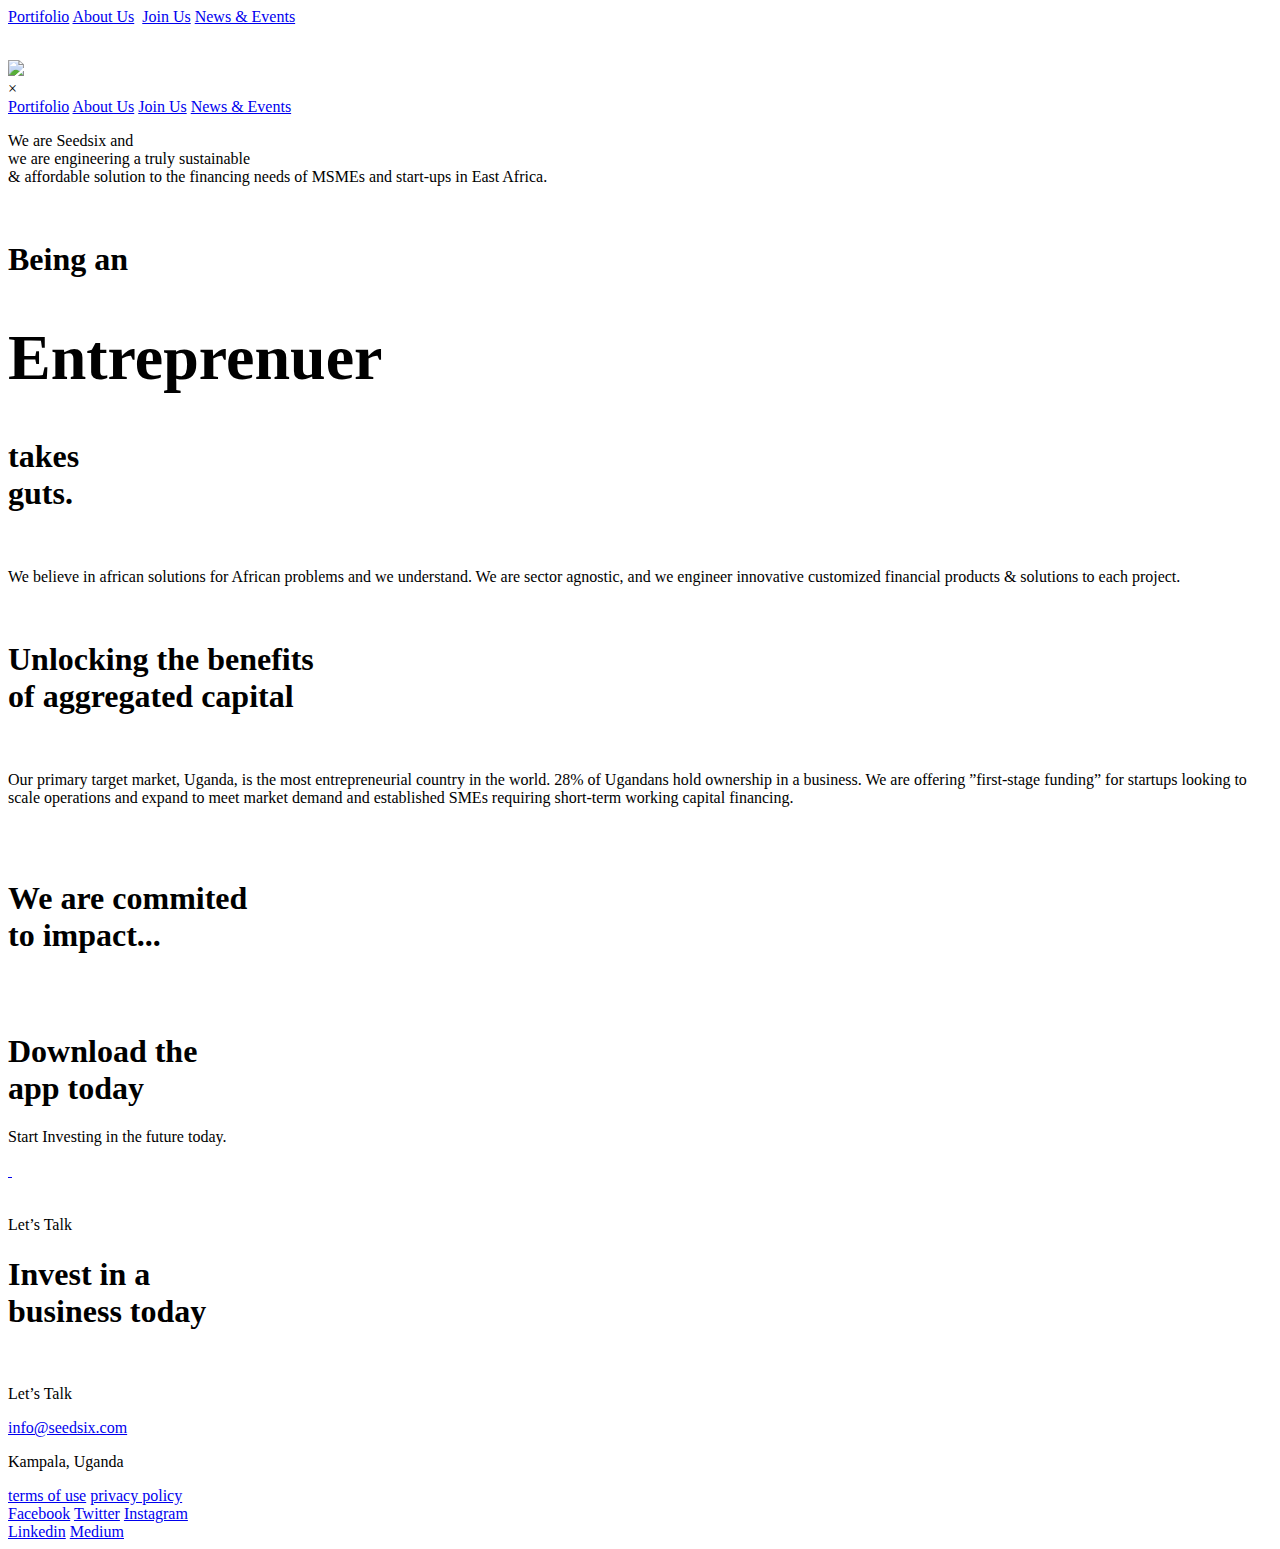
==== commit 41a13607: "Add files via upload" ====
--- a/index.html
+++ b/index.html
@@ -5,153 +5,170 @@
   <meta charset="UTF-8">
   <meta http-equiv="X-UA-Compatible" content="IE=edge">
   <meta name="viewport" content="width=device-width, initial-scale=1.0">
-  <title>Mitala Samuel.com</title>
-  <link rel="stylesheet" href="port.css">
-  <link rel="stylesheet" href="https://use.fontawesome.com/releases/v5.15.4/css/all.css"
-    integrity="sha384-DyZ88mC6Up2uqS4h/KRgHuoeGwBcD4Ng9SiP4dIRy0EXTlnuz47vAwmeGwVChigm" crossorigin="anonymous">
+  <title>SEED SIX WEBSITE</title>
+  <link rel="stylesheet" href="figma.css">
 </head>
 
 <body>
-  <div class="header">
-    <div class="l"> SAM
+  <div class="link">
+    <a href="http://" target="_blank" rel="noopener noreferrer">Portifolio</a>
+    <a href="http://" target="_blank" rel="noopener noreferrer">About Us</a>
+    <a href="http://" target="_blank" rel="noopener noreferrer">
+      <img class="a" src="image/Screenshot 2021-05-14 at 14.41 1.jpg" alt=""></a>
+    <a href="http://" target="_blank" rel="noopener noreferrer">Join Us</a>
+    <a href="http://" target="_blank" rel="noopener noreferrer">News & Events</a>
+
+  </div>
+  <dl>
+    <div class="section">
+      <section> <a href="http://" target="_blank" rel="noopener noreferrer">
+          <img class="a" src="image/Screenshot 2021-05-14 at 14.41 1.jpg" alt=""></a></section>
+      <section> <a class="btn1" onclick="document.getElementById('id01').style.display='block'">
+          <img src="image/bars.svg" height="26px" class="sv">
+        </a></section>
     </div>
-    <div class="link">
-      <ul>
-        <li>
-          <a class="menu-link" class="menu-links:active" href="port.html" target="_blank"
-            rel="noopener noreferrer">Portifolio</a>
-        </li>
-        <li>
-          <a class="menu-link" href="project.html" target="_blank" rel="noopener noreferrer">projects</a>
-        </li>
-        <dl>
-          <a id="h1" href="about.html" target="_blank" rel="noopener noreferrer" class="btn1">About</a><br>
-          </a>
-        </dl>
-      </ul>
+    <div id="id01" class="modal">
+      <span onclick="document.getElementById('id01').style.display='none'" class="close"
+        title="Close Modal">&times;</span>
+      <form class="modal-content animate" action="#about">
+        <div class="contain">
+          <a href="http://" target="_blank" rel="noopener noreferrer">Portifolio</a>
+          <a href="http://" target="_blank" rel="noopener noreferrer">About Us</a>
+          <a href="http://" target="_blank" rel="noopener noreferrer">Join Us</a>
+          <a href="http://" target="_blank" rel="noopener noreferrer">News & Events</a>
+        </div>
+    </div>
+  </dl>
+  </div>
+  <div class="right">
+    <div class="box1">
+      <p>
+        We are Seedsix and <br>
+        we are engineering a truly sustainable <br>
+        & affordable solution to the financing needs
+        of MSMEs and start-ups in East Africa.
+      </p>
+      <img src="image/Rectangle 2.png" alt="">
+    </div>
+    <div class="box2">
+   <div class="box">
+    <section>
+      <h1>
+        Being an <br>
+        <span>
+          <h1>Entreprenuer</h1>
+        </span>
+        takes <br>
+        guts.
+      </h1>
+     </section>
+      <section>
+        <img src="image/Rectangle 1.png" alt="" class="seed1">
+
+      </section>
+   </div>
+      </div>
+    <div class="box3">
+      <p>We believe in african solutions for African problems and we understand. 
+        We are sector agnostic, and we engineer innovative customized financial products & solutions to each project.
+      </p>
+    </div>
+  </div><br>
+  <div class="right">
+    <div class="box5">
+      <h1 class="un">
+        <span>Unlocking </span>the benefits <br>
+        of aggregated capital
+      </h1><img class="img1" src="image/Vector.png" alt="">
+      <p>
+        Our primary target market, Uganda,
+        is the most entrepreneurial country in the world. 
+        28% of Ugandans hold ownership in a business.
+        We are offering ”first-stage funding” for startups
+        looking to scale operations and expand to meet market demand and established SMEs requiring short-term working
+        capital financing.
+
+      </p>
+    </div>
+    <div class="image"> <img class="img" src="image/analyse bw.png" alt="">
     </div>
   </div>
-  <div class="para1">
-    Hi there, <br> My Name Is <br>
-    <span> mitala Sam</span><br>Jr <br>
-    Frontend Developer and Designer.
-  </div>
+  <div class="right">
+    <div class="right">
+      <div class="image"> <img class="img" src="image/chatbot.png" alt="">
+      </div>
+    </div>
+    <div class="box6">
+      <h1>
+        We are<font> commited</font> <br> to impact...
+      </h1>
+      <img src="image/Vector.png" alt="" class="v2">
+    </div>
+  </div><br>
+  <div class="left">
+    <div class="box5">
+      <h1 class="word"><span>Download</span> the
+        <br> app today
+      </h1>
+      <p>Start Investing in the future today.</p>
+      <div class="right">
+        <a href="http://" target="_blank" rel="noopener noreferrer">
+          <img class="google" src="image/google.png" alt="">
+        </a>
+        <a href="http://" target="_blank" rel="noopener noreferrer">
+          <img class="google" src="image/app.png" alt="">
+        </a>
+      </div>
+    </div>
 
-  <div class="main">
-    <section class="co">
-      <section>
-        <span>
-          Get Every Single Solution.
-        </span><br>
-        <p class="co">
-          Knowledgeable Front End Developer adept at creating <br>
-          successful websites that meet customer needs. <br>
-          Specializing in collaborating with customers to gather <br>
-          requirements, produce plans and improve designs for <br>
-          usability and functionality. <br>
-        <h1><s>Your Idea Matters.</s></h1>
-        <br>
-        </p>
-        <br>
-        <dl>
-          <a class="btn1" onclick="document.getElementById('id01').style.display='block'">HireMe</a>
-          <div id="id01" class="modal">
-            <span onclick="document.getElementById('id01').style.display='none'" class="close"
-              title="Close Modal">&times;</span>
-            <form class="modal-content animate" action="form.html">
-               <div class="container">
-                <div class="contact" id="contact">
-                  <h2 class="headings">Get in Touch</h2>
-                  <div class="contact1">
-                    <section class="submit">
-                      <img src="image/sam.png" alt="" class="sam1">
-                      <br>
-                      <p>Mitala Sam</p><br>
-                      <h3><span>Jr <br> Frontend <br> Developer</span></h3>
-                      <p>Kampala Uganda</p>
-                      Call: <a href="tel:+256708454152 ">+256708454152 </a><br>
-                       <a href="mailto:mitalasamuel5@gmail.com">mitalasamuel5@gmail.com</a> <br><br>
-                    </section>
-                    <section class="name">
-                      <form id="frm1" action="form.html" method="get">
-                        <h1 class="h1">Message Me</h1>
-                        <p>
-                          <i class="fas fa-user"></i>
-                          First-Name
-                        </p>
-                        <input type="text" class="input" placeholder="Nam" required><br><br>
-                        <p> <i class="fas fa-user"></i>
-                          Last-Name
-                        </p>
-                        <input type="text" class="input" placeholder="Jane" required><br><br>
-                        Password:
-                        </p>
-                        <input type="password" class="input" placeholder="******" required><br><br>
-                        Email
-                        </p>
-                        <input type="email" class="input" placeholder="abc@gmail.com" required><br><br>
-                        <section class="textarea">
-                          <textarea name="" id="" cols="20" rows="10" class="input1" placeholder="Feedback"></textarea>
-                        </section>
-                        <h1 class="psw">Forgot <a href="#">password?</a></>
-                        <input class="btn1" type="submit" value="submit">
-                      </form>
-                    </section>
-                  </div>
-                </div>
-                  <a type="button" onclick="document.getElementById('id01').style.display='none'" class="btn">Cancel</a>
-                </div>
-            </form>
-          </div>
-        </dl> <button type="button">
-          <a href="MITALA SAMUEL 2.pdf" target="_blank" rel="noopener noreferrer" class="hire">
-            Resume
-          </a>
-          <ul class="follow-me">
-            <h4 class="h2">ReachMe</h4>
-            <dl class="follow">
-              <a href="https://www.linkedin.com/in/mitala-samuel-ab4258217" target="_blank" rel="noopener noreferrer">
-                <i class="fab fa-linkedin"></i>
-              </a>
-            </dl>
-            <dl class="follow">
-              <a href="https://twitter.com/home?utm_source=homescreen&utm_medium=shortcut" target="_blank"
-                rel="noopener noreferrer">
-                <i class="fab fa-twitter"></i>
-              </a>
-            </dl>
-            <dl class="follow">
-              <a href="https://github.com/mitalasam/portifolio" target="_blank" rel="noopener noreferrer">
-                <i class="fab fa-github"></i>
-              </a>
-            </dl>
-            <dl class="follow">
-              <a href="http://wa.me/message/7HZEAZAS34YTB1" target="_blank" rel="noopener noreferrer">
-                <i class="fab fa-whatsapp"></i>
-              </a>
-            </dl>
-          </ul>
-        </button>
-      </section>
-      <section>
-        <img class="sam" src="image/sam.png" alt="">
-      </section>
-    </section>
-
-    </section>
-  </div>
-  <div class="foot">
-    <div>
-      <p>Designing With Passion while exploring the World.</p>
-    </div>
-    <div>
-      <p>
-        Any type of querry or discussion.
-      </p>
+    <div class="image">
+      <img class="img" src="image/growth 2.png" alt="">
     </div>
   </div>
-  <script src="port.js"></script>
-  <script src="https://cdnjs.cloudflare.com/ajax/libs/gsap/3.8.0/gsap.min.js"></script>
+  <div class="right">
+    <img class="img" src="image/payment.png" alt="">
+
+    <div class="box7">
+      <span>Let’s Talk</span>
+      <h1>Invest in a <br>
+        business today</h1>
+      <img src="image/Rectangle 1.png" alt="" class="seed1">
+    </div>
+  </div>
+  <div class="footer">
+    <div class="right">
+      <div class="a">
+        <p>Let’s Talk</p>
+        <a href="http://" target="_blank" rel="noopener noreferrer">info@seedsix.com</a>
+        <div class="seed"></div>
+        <p>Kampala, Uganda</p>
+        <a href="http://" target="_blank" rel="noopener noreferrer">terms of use</a>
+        <a href="http://" target="_blank" rel="noopener noreferrer">privacy policy</a>
+
+      </div>
+      <div class="b">
+        <a href="http://" target="_blank" rel="noopener noreferrer">Facebook</a>
+        <a href="http://" target="_blank" rel="noopener noreferrer">Twitter</a>
+        <a href="http://" target="_blank" rel="noopener noreferrer">Instagram</a>
+
+      </div>
+      <div class="c">
+        <a href="http://" target="_blank" rel="noopener noreferrer">Linkedin</a>
+        <a href="http://" target="_blank" rel="noopener noreferrer">Medium</a>
+
+      </div>
+    </div>
+  </div>
+  </div>
+  <script>
+    function openNav() {
+      document.getElementById("mySidenav").style.height = "100%";
+    }
+    function closeNav() {
+      document.getElementById("mySidenav").style.height = "0%";
+      console.log("open nav")
+    }
+  </script>
 </body>
 
-</html>
+</html>